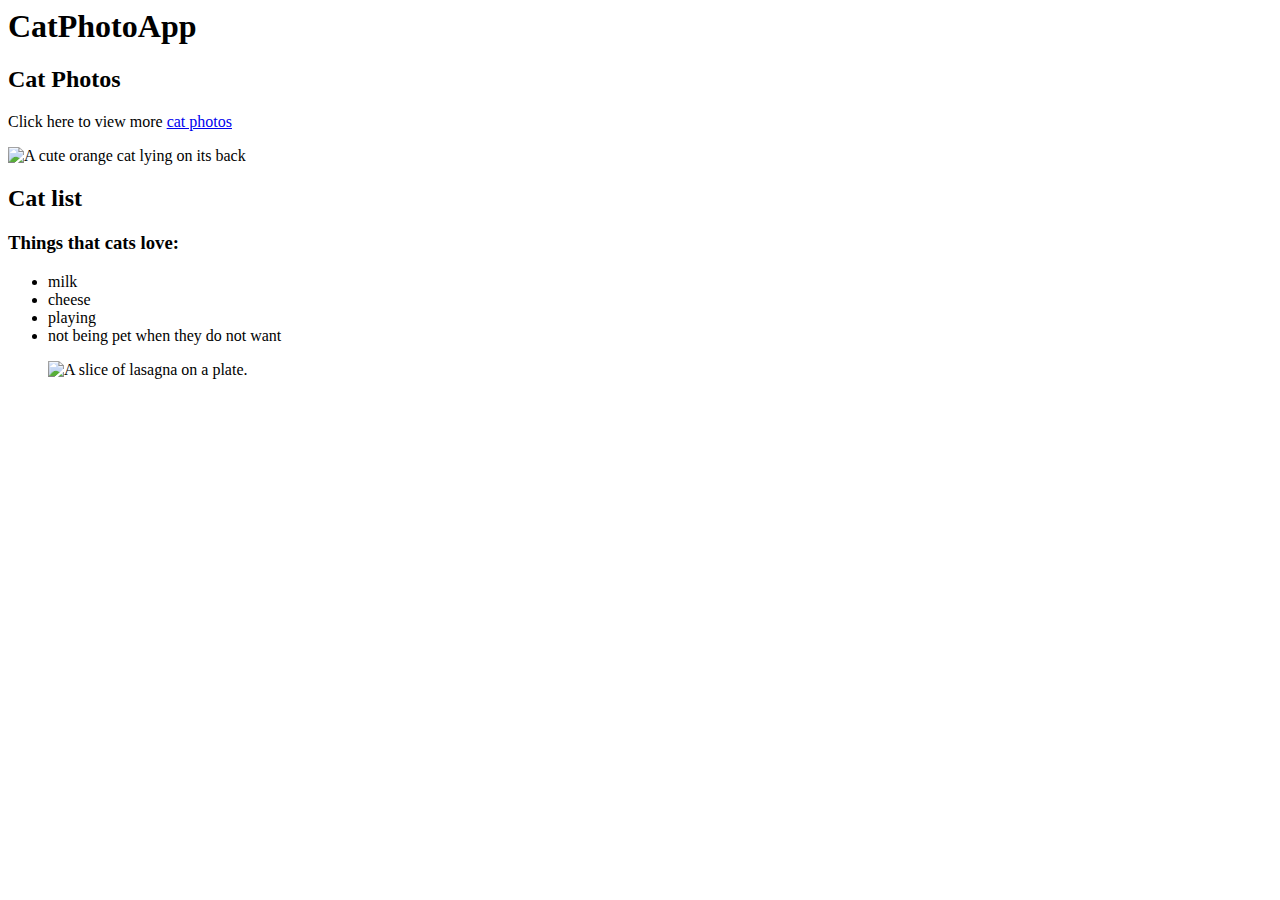
==== index.html @ 8a1a5a27 "index file training" ====
<html>
    <body>
        <h1>CatPhotoApp</h1> 
        <main>
            <section>
                <h2> Cat Photos </h2>
                 <!--only use one h1 heading element per page say h2 is of lower hierachy to the h1 one -->
                <p>Click here to view more <a href = 'https://freecatphotoapp.com' target="_blank">cat photos</a></p> 
                 <img src="https://cdn.freecodecamp.org/curriculum/cat-photo-app/relaxing-cat.jpg" alt="A cute orange cat lying on its back"> <br> 
                    
            </section>
         </main>

         <section>
             <h2>Cat list</h2>
             <h3>Things that cats love: </h3>
                 <ul>
                     <li>milk</li>
                     <li>cheese</li> 
                     <li>playing</li>
                     <li>not being pet when they do not want</li>
                 </ul>
                 <figure><img src="https://cdn.freecodecamp.org/curriculum/cat-photo-app/lasagna.jpg"
                 alt="A slice of lasagna on a plate.">
                 </figure>
            
         </section>


    </body>
       </html>
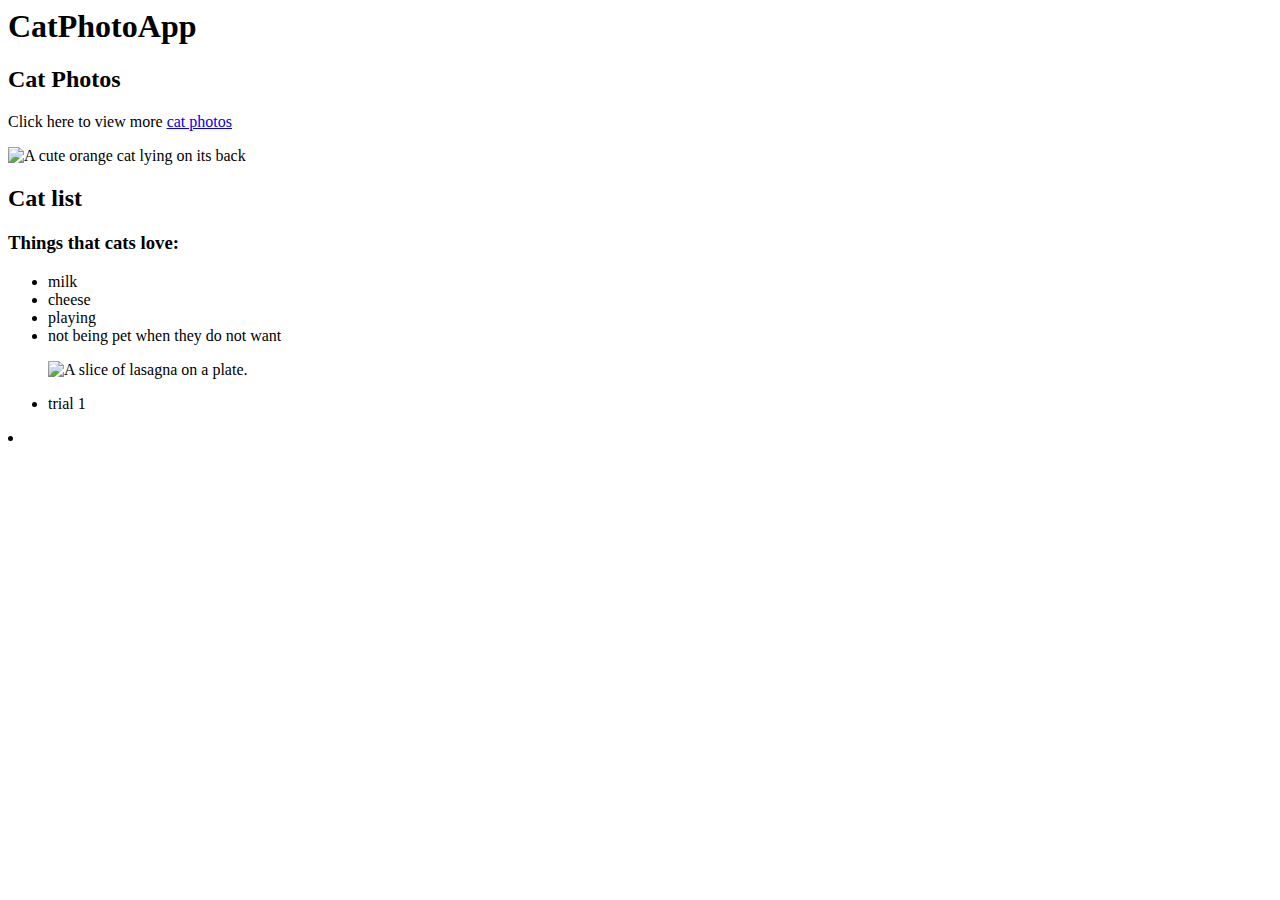
==== commit e203bdfc: "trial 1" ====
--- a/index.html
+++ b/index.html
@@ -25,6 +25,7 @@
                  </figure>
             
          </section>
+         <ul><li>trial 1 </li></ul><li>
 
 
     </body>
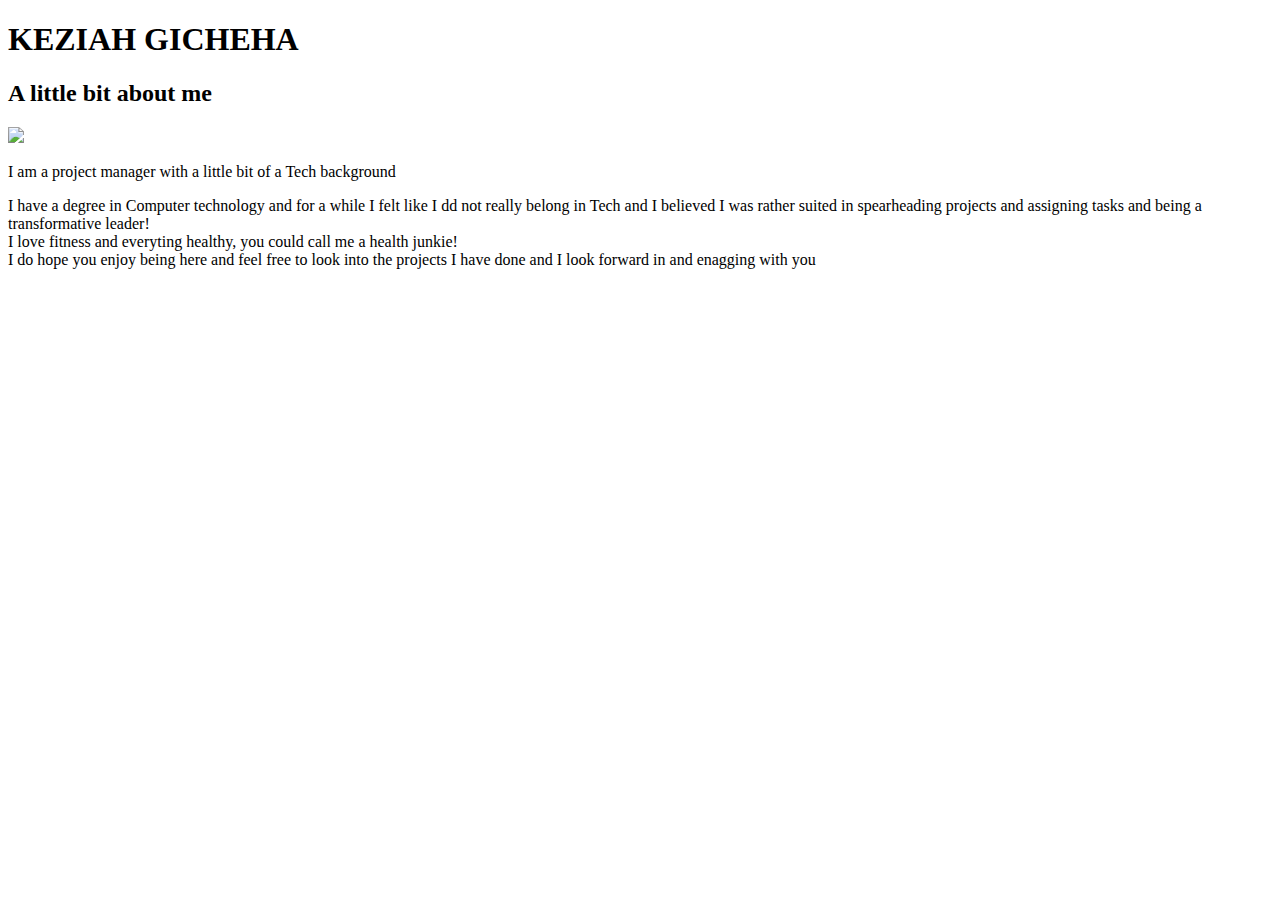
==== commit 2ffbb2c5: "new index and main files" ====
--- a/index.html
+++ b/index.html
@@ -1,32 +1,19 @@
-<html>
-    <body>
-        <h1>CatPhotoApp</h1> 
-        <main>
-            <section>
-                <h2> Cat Photos </h2>
-                 <!--only use one h1 heading element per page say h2 is of lower hierachy to the h1 one -->
-                <p>Click here to view more <a href = 'https://freecatphotoapp.com' target="_blank">cat photos</a></p> 
-                 <img src="https://cdn.freecodecamp.org/curriculum/cat-photo-app/relaxing-cat.jpg" alt="A cute orange cat lying on its back"> <br> 
-                    
-            </section>
-         </main>
-
-         <section>
-             <h2>Cat list</h2>
-             <h3>Things that cats love: </h3>
-                 <ul>
-                     <li>milk</li>
-                     <li>cheese</li> 
-                     <li>playing</li>
-                     <li>not being pet when they do not want</li>
-                 </ul>
-                 <figure><img src="https://cdn.freecodecamp.org/curriculum/cat-photo-app/lasagna.jpg"
-                 alt="A slice of lasagna on a plate.">
-                 </figure>
-            
-         </section>
-         <ul><li>trial 1 </li></ul><li>
+<!DOCTYPE html>
+<body>
+    <section>
+        <h1>KEZIAH GICHEHA</h1></section>
+                <h2>A little bit about me</h2>
+                <img src='#' >
+                <p>I am a project manager with a little bit of a Tech background<br></p>
+                <p> I have a degree in Computer technology and for a while I felt like I dd not really belong in Tech and
+                 I believed I was rather suited in spearheading projects and assigning tasks and being a transformative leader!
+                 <br>
+                 I love fitness and everyting healthy, you could call me a health junkie!
+                 <br>
+                 I do hope you enjoy being here and feel free to look into the projects I have done and I look forward in 
+                  and enagging with you
+            </p>
 
 
-    </body>
-       </html>
+</body>
+</html>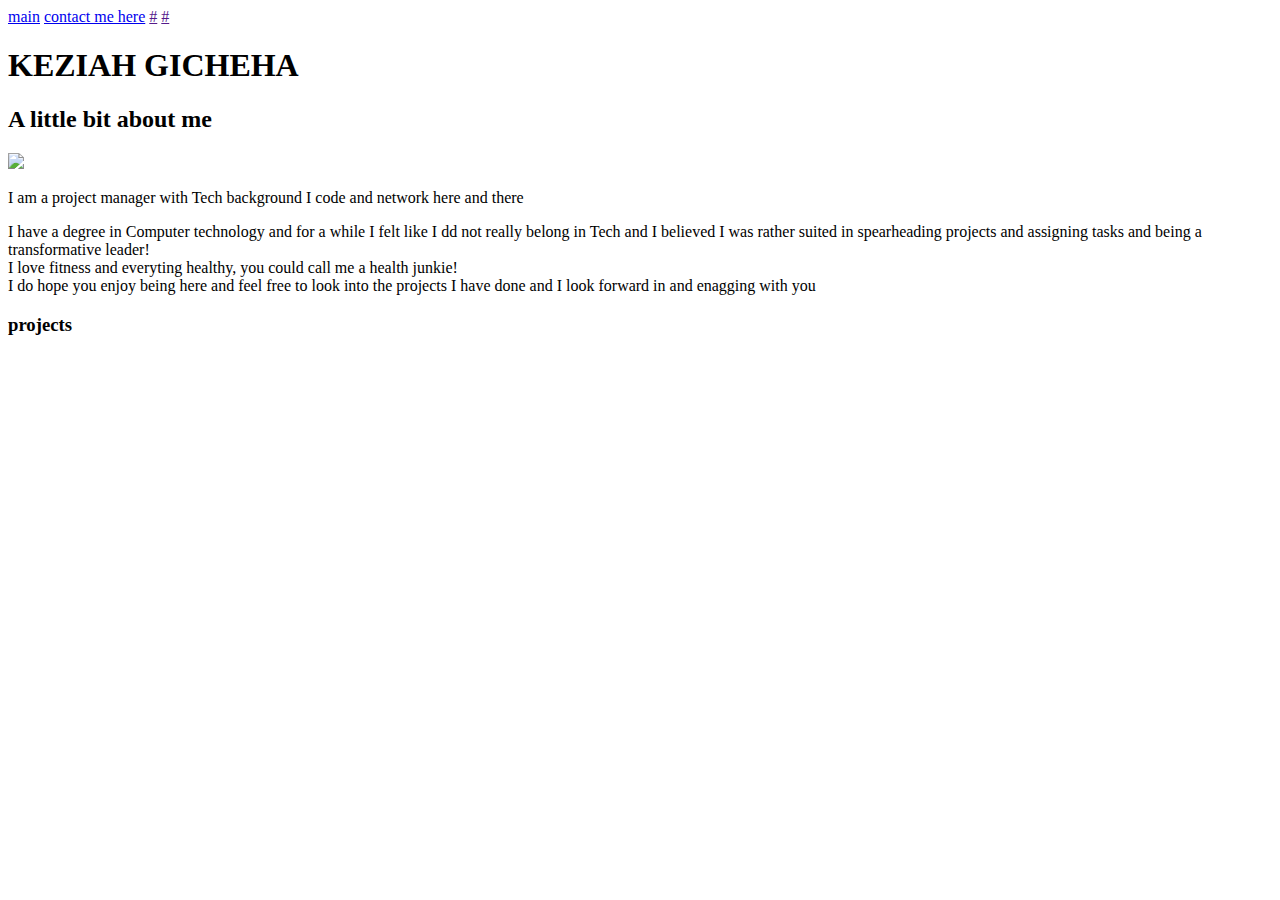
==== commit 5cde6027: "finished cat app" ====
--- a/index.html
+++ b/index.html
@@ -1,10 +1,19 @@
 <!DOCTYPE html>
+<html>
 <body>
-    <section>
-        <h1>KEZIAH GICHEHA</h1></section>
+    <nav>
+            <a href="C:\Users\GICHEHA\Desktop\Git project\HTML_CSS\main.html">main</a>
+            <a href="C:\Users\GICHEHA\Desktop\Git project\HTML_CSS\form.html">contact me here</a> 
+            <a href="">#</a> 
+            <a href="">#</a> 
+    </nav>
+    <main>
+        
+        <section>
+            <h1>KEZIAH GICHEHA</h1>
                 <h2>A little bit about me</h2>
                 <img src='#' >
-                <p>I am a project manager with a little bit of a Tech background<br></p>
+                <p>I am a project manager with Tech background I code and network here and there<br></p>
                 <p> I have a degree in Computer technology and for a while I felt like I dd not really belong in Tech and
                  I believed I was rather suited in spearheading projects and assigning tasks and being a transformative leader!
                  <br>
@@ -13,7 +22,13 @@
                  I do hope you enjoy being here and feel free to look into the projects I have done and I look forward in 
                   and enagging with you
             </p>
-
-
+        
+            </section>
+            <section>
+                <aside>
+                    <h3>projects</h3>
+                </aside>
+        </section>
+    </main>
 </body>
 </html>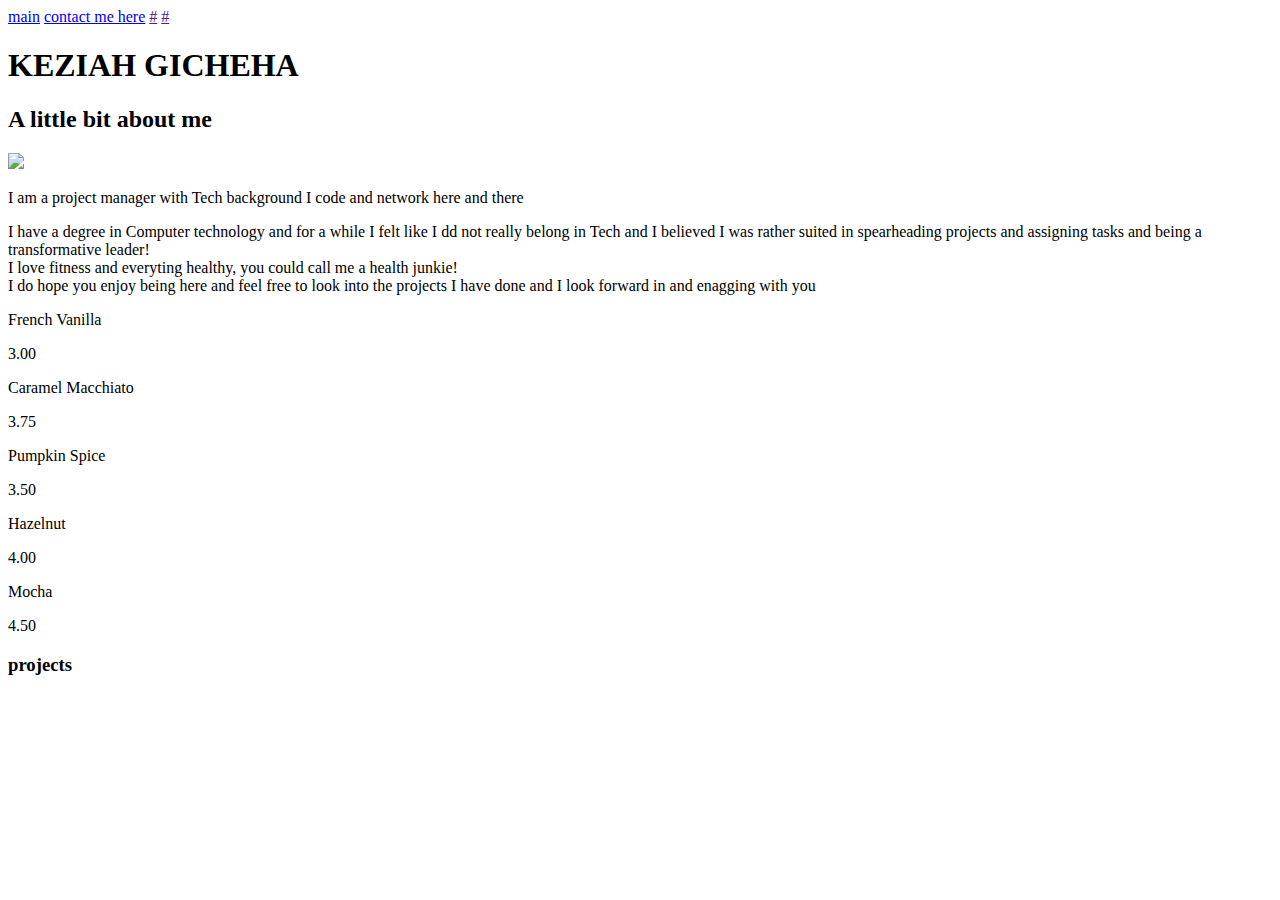
==== commit 7212e94c: "css added" ====
--- a/index.html
+++ b/index.html
@@ -1,5 +1,12 @@
 <!DOCTYPE html>
 <html>
+    <head><title>
+        Keziah Gicheha</title>
+    <meta charset="utf-8" />
+    <meta name="viewport" content="width=device-width, initial-scale=1.0" />
+    <link rel="stylesheet" href="C:\Users\GICHEHA\Desktop\Git project\HTML_CSS\style.css" text= "text/css" />
+
+</head>
 <body>
     <nav>
             <a href="C:\Users\GICHEHA\Desktop\Git project\HTML_CSS\main.html">main</a>
@@ -22,6 +29,27 @@
                  I do hope you enjoy being here and feel free to look into the projects I have done and I look forward in 
                   and enagging with you
             </p>
+
+           <article>
+<p>French Vanilla</p>
+            <p>3.00</p>
+</article>
+          <article>
+            <p>Caramel Macchiato</p>
+            <p>3.75</p>
+          </article>
+          <article>
+            <p>Pumpkin Spice</p>
+            <p>3.50</p>
+          </article>
+          <article>
+            <p>Hazelnut</p>
+            <p>4.00</p>
+          </article>
+          <article>
+            <p>Mocha</p>
+            <p>4.50</p>
+          </article>
         
             </section>
             <section>
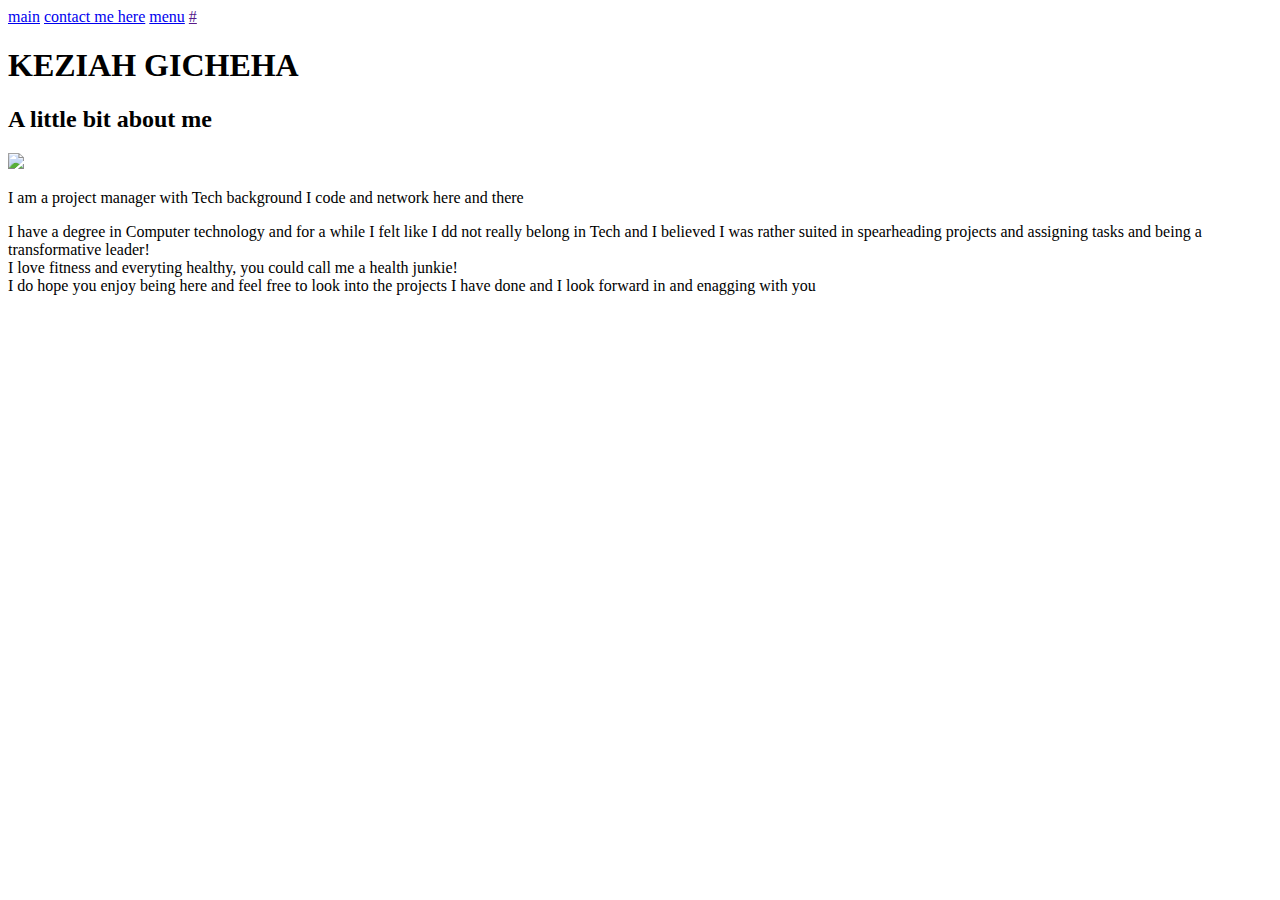
==== commit 94853182: "new menu form" ====
--- a/index.html
+++ b/index.html
@@ -11,7 +11,7 @@
     <nav>
             <a href="C:\Users\GICHEHA\Desktop\Git project\HTML_CSS\main.html">main</a>
             <a href="C:\Users\GICHEHA\Desktop\Git project\HTML_CSS\form.html">contact me here</a> 
-            <a href="">#</a> 
+            <a href="C:\Users\GICHEHA\Desktop\Git project\HTML_CSS\menu.html">menu</a> 
             <a href="">#</a> 
     </nav>
     <main>
@@ -30,33 +30,7 @@
                   and enagging with you
             </p>
 
-           <article>
-<p>French Vanilla</p>
-            <p>3.00</p>
-</article>
-          <article>
-            <p>Caramel Macchiato</p>
-            <p>3.75</p>
-          </article>
-          <article>
-            <p>Pumpkin Spice</p>
-            <p>3.50</p>
-          </article>
-          <article>
-            <p>Hazelnut</p>
-            <p>4.00</p>
-          </article>
-          <article>
-            <p>Mocha</p>
-            <p>4.50</p>
-          </article>
-        
-            </section>
-            <section>
-                <aside>
-                    <h3>projects</h3>
-                </aside>
-        </section>
+          
     </main>
 </body>
 </html>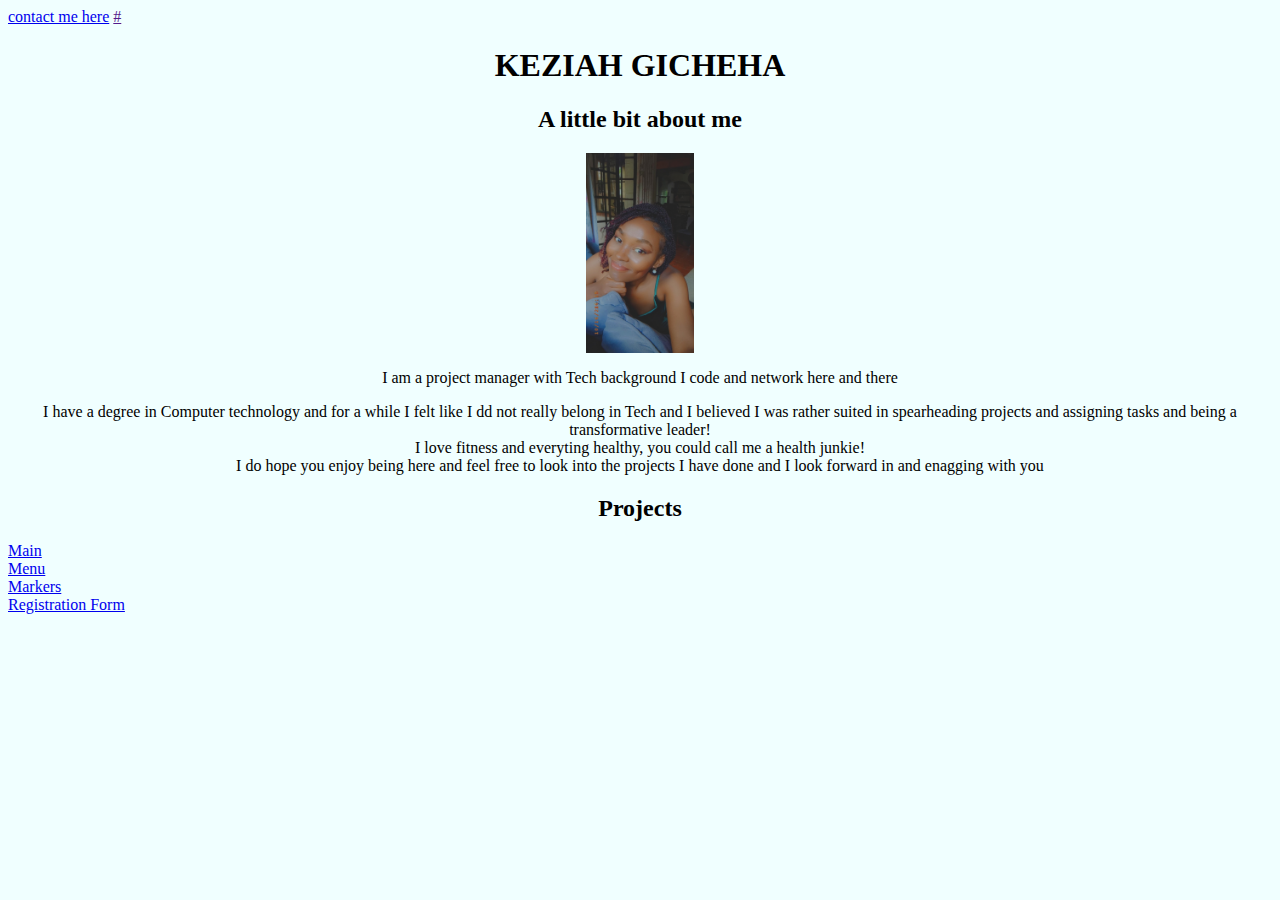
==== commit 3d118a7b: "new files for the week" ====
--- a/index.html
+++ b/index.html
@@ -4,14 +4,14 @@
         Keziah Gicheha</title>
     <meta charset="utf-8" />
     <meta name="viewport" content="width=device-width, initial-scale=1.0" />
-    <link rel="stylesheet" href="C:\Users\GICHEHA\Desktop\Git project\HTML_CSS\style.css" text= "text/css" />
+    <link rel="stylesheet" href="styleMenu.css" text= "text/css" />
 
 </head>
 <body>
     <nav>
-            <a href="C:\Users\GICHEHA\Desktop\Git project\HTML_CSS\main.html">main</a>
+           
             <a href="C:\Users\GICHEHA\Desktop\Git project\HTML_CSS\form.html">contact me here</a> 
-            <a href="C:\Users\GICHEHA\Desktop\Git project\HTML_CSS\menu.html">menu</a> 
+           
             <a href="">#</a> 
     </nav>
     <main>
@@ -19,7 +19,7 @@
         <section>
             <h1>KEZIAH GICHEHA</h1>
                 <h2>A little bit about me</h2>
-                <img src='#' >
+                <img  class="photo" src="media\me.jpg" alt="Keziah" >
                 <p>I am a project manager with Tech background I code and network here and there<br></p>
                 <p> I have a degree in Computer technology and for a while I felt like I dd not really belong in Tech and
                  I believed I was rather suited in spearheading projects and assigning tasks and being a transformative leader!
@@ -32,5 +32,19 @@
 
           
     </main>
+   <aside>
+       <h2>Projects</h2>
+       
+    <a href="C:\Users\GICHEHA\Desktop\Git project\HTML_CSS\main.html">Main</a></br>
+    <a href="C:\Users\GICHEHA\Desktop\Git project\HTML_CSS\menu.html">Menu</a> </br>
+    <a href="file:///C:/Users/GICHEHA/Desktop/Git%20project/HTML_CSS/markers.html">Markers</a>    </br>      
+    <a href="file:///C:/Users/GICHEHA/Desktop/Git%20project/HTML_CSS/registrationForm.html">Registration Form</a> </br>
+
+
+   </aside>
+    
+
+        
+   
 </body>
 </html>--- a/styleMenu.css
+++ b/styleMenu.css
@@ -0,0 +1,52 @@
+body{
+    background-color: azure;
+    
+}
+
+.image {
+    background-image: url(https://cdn.freecodecamp.org/curriculum/css-cafe/beans.jpg);
+    font-family: sans-serif;
+  }
+  
+.photo{
+ 
+  max-width: 400px;
+  height: 200px;
+
+  display: block;
+  margin-left: auto;
+  margin-right: auto;
+
+}  
+
+
+h1, h2, p {
+    text-align: center;
+  }
+  
+  .menu {
+    width: 80%;
+    background-color: burlywood;
+    margin-left: auto;
+    margin-right: auto;
+    padding: 20px;
+    max-width: 500px;
+  }
+  
+  h1, h2 {
+    font-family: Impact, serif;
+  }
+  
+  .item p {
+    display: inline-block;
+  }
+  
+  .flavor, .dessert {
+    text-align: left;
+    width: 75%;
+  }
+  
+  .price {
+    text-align: right;
+    width: 25%
+  }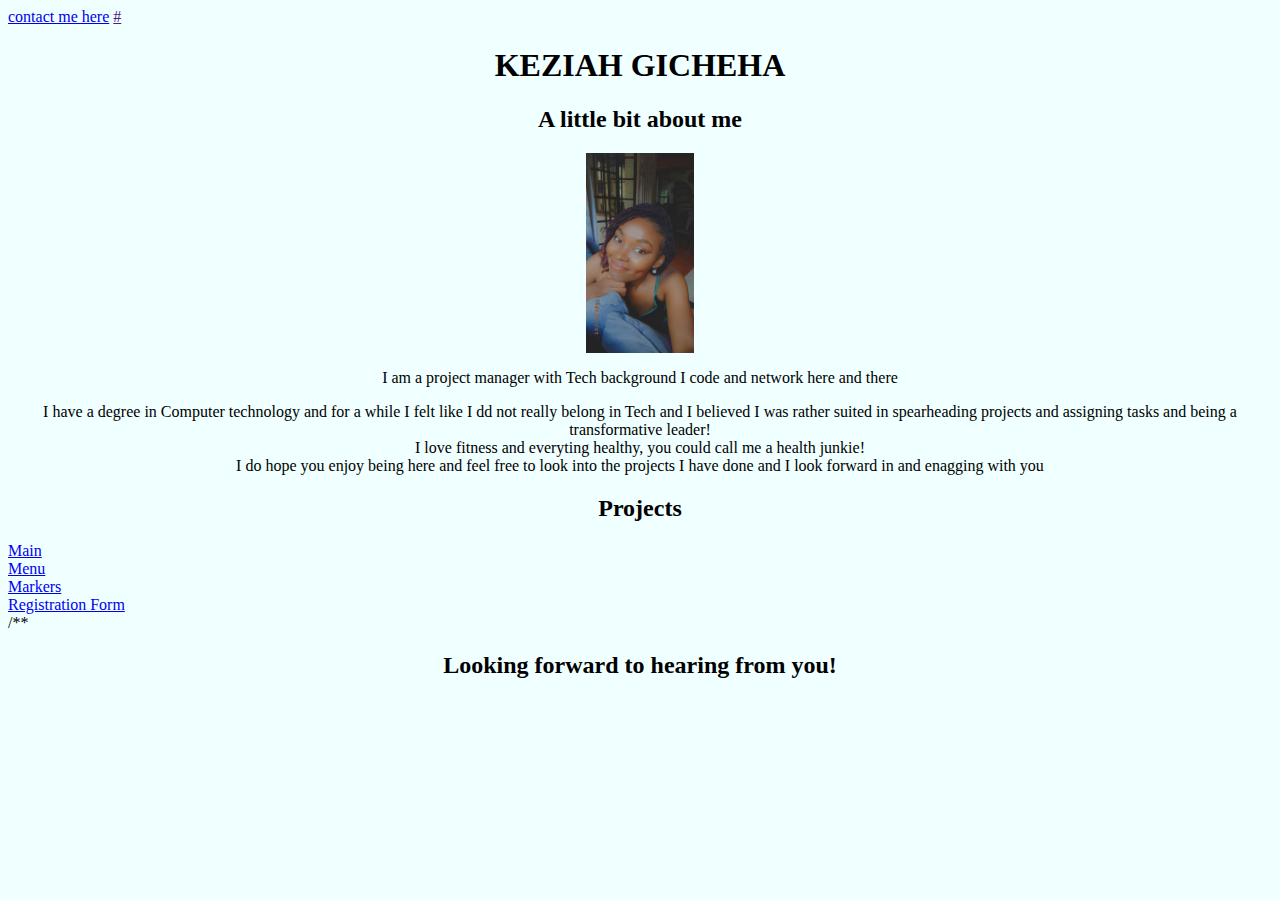
==== commit be50792a: "new contact form plus other chanes" ====
--- a/index.html
+++ b/index.html
@@ -1,6 +1,7 @@
 <!DOCTYPE html>
 <html>
-    <head><title>
+    <head>
+        <title>
         Keziah Gicheha</title>
     <meta charset="utf-8" />
     <meta name="viewport" content="width=device-width, initial-scale=1.0" />
@@ -10,7 +11,7 @@
 <body>
     <nav>
            
-            <a href="C:\Users\GICHEHA\Desktop\Git project\HTML_CSS\form.html">contact me here</a> 
+            <a href="C:\Users\GICHEHA\Desktop\Git project\HTML_CSS\contactForm.html">contact me here</a> 
            
             <a href="">#</a> 
     </nav>
@@ -43,6 +44,13 @@
 
    </aside>
     
+/**
+<meta charset="utf-8" />
+    <meta name="viewport" content="width=device-width, initial-scale=1.0" />
+    <h2>Looking forward to hearing from you!</h2>
+    
+</body>
+</html>
 
         
    
--- a/styleMenu.css
+++ b/styleMenu.css
@@ -49,4 +49,8 @@
   .price {
     text-align: right;
     width: 25%
+  }
+
+  #message{
+    display: flex;
   }